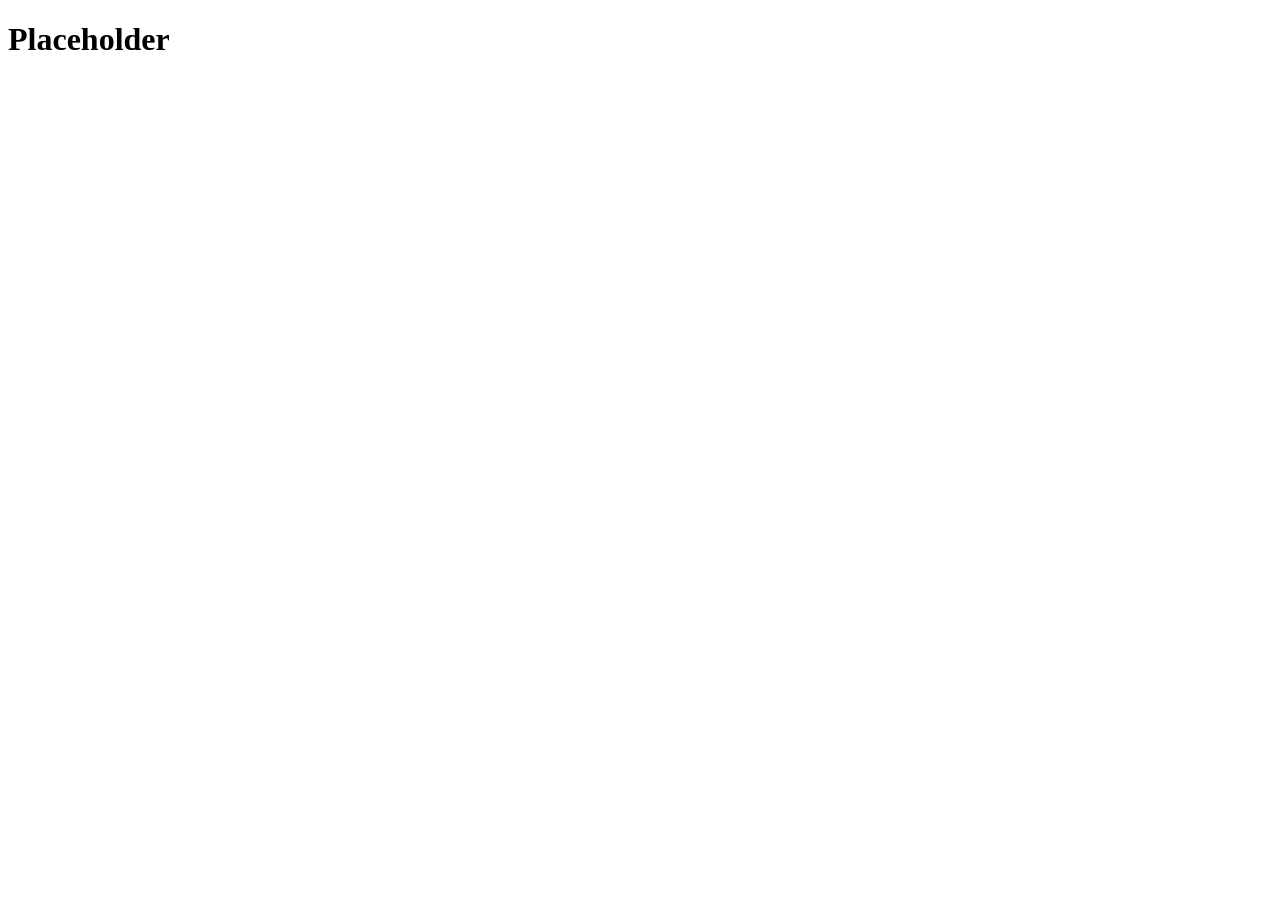
==== src/index.html @ 446369bb "Move index to src folder Moves all the code into a src folder for locallized code." ====
<!DOCTYPE html>
<html lang="en">
    <head>
        <meta charset="UTF-8">
        <meta name="viewport" content="width=device-width, initial-scale=1.0">
        <title>Nebochod</title>
    </head>
    <body>
        <h1>Placeholder</h1>
    </body>
</html>
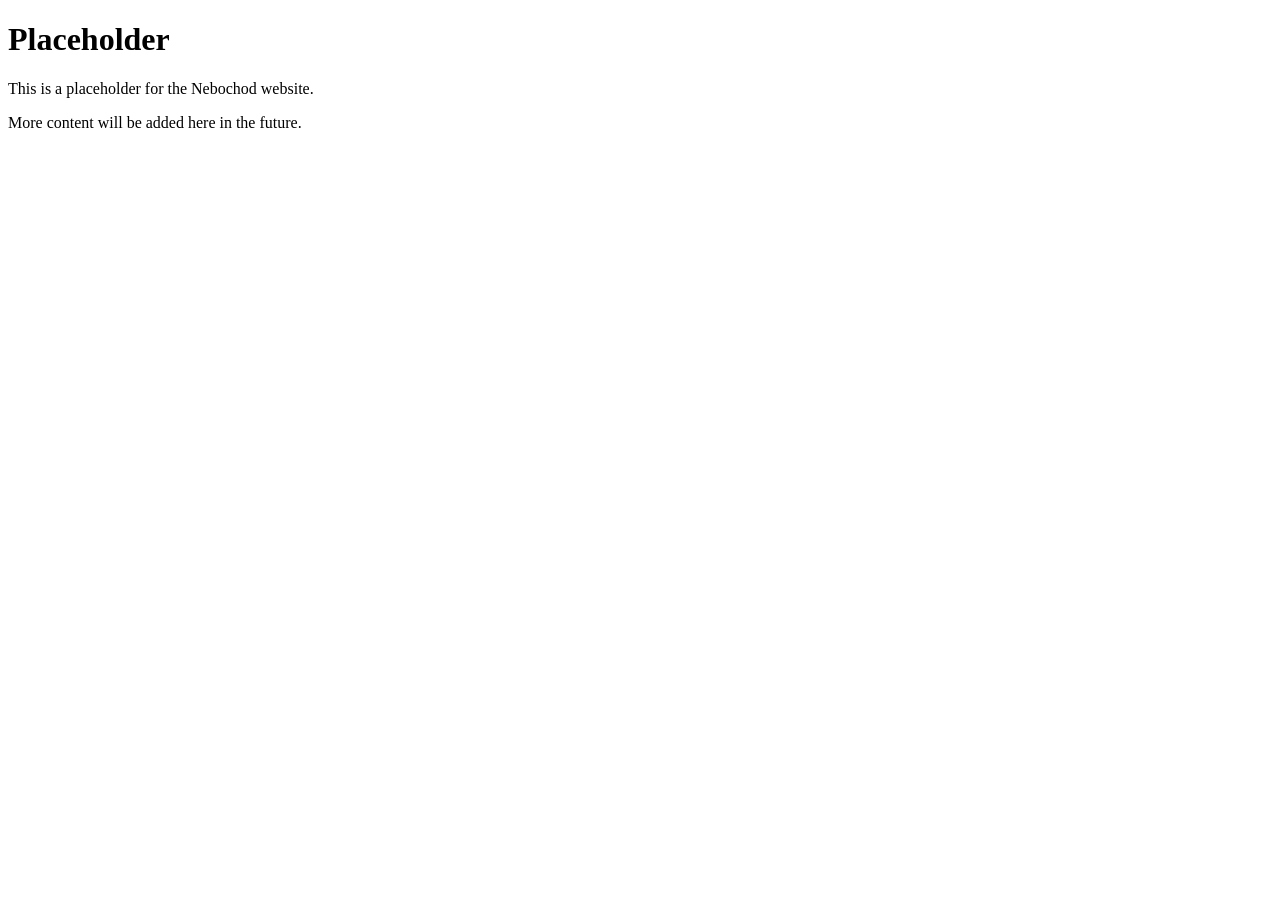
==== commit f8c98723: "Update placeholder page Updates the placeholder page to include some style and more text." ====
--- a/src/index.html
+++ b/src/index.html
@@ -4,8 +4,13 @@
         <meta charset="UTF-8">
         <meta name="viewport" content="width=device-width, initial-scale=1.0">
         <title>Nebochod</title>
+        <link rel="stylesheet" href="styles.css">
     </head>
     <body>
-        <h1>Placeholder</h1>
+        <div class="container">
+            <h1>Placeholder</h1>
+            <p>This is a placeholder for the Nebochod website.</p>
+            <p>More content will be added here in the future.</p>
+        </div>
     </body>
 </html>
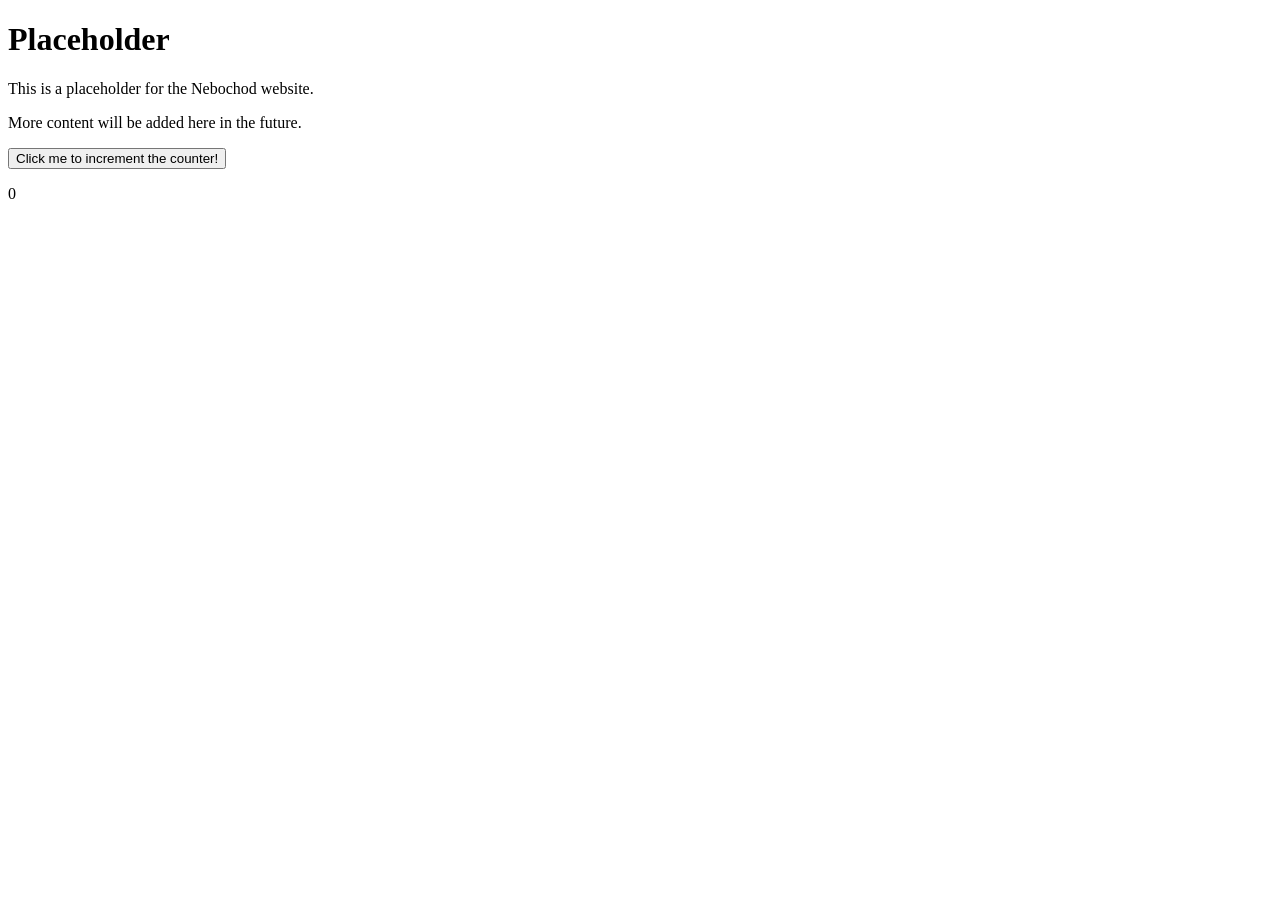
==== commit d55ce8be: "Add javascript file and counter button Adds a javascript file and a button incrementor." ====
--- a/src/index.html
+++ b/src/index.html
@@ -11,6 +11,11 @@
             <h1>Placeholder</h1>
             <p>This is a placeholder for the Nebochod website.</p>
             <p>More content will be added here in the future.</p>
+            <div>
+                <button id="incrementButton">Click me to increment the counter!</button>
+                <p id="counter">0</p>
+            </div>
         </div>
+        <script src="script.js"></script>
     </body>
 </html>
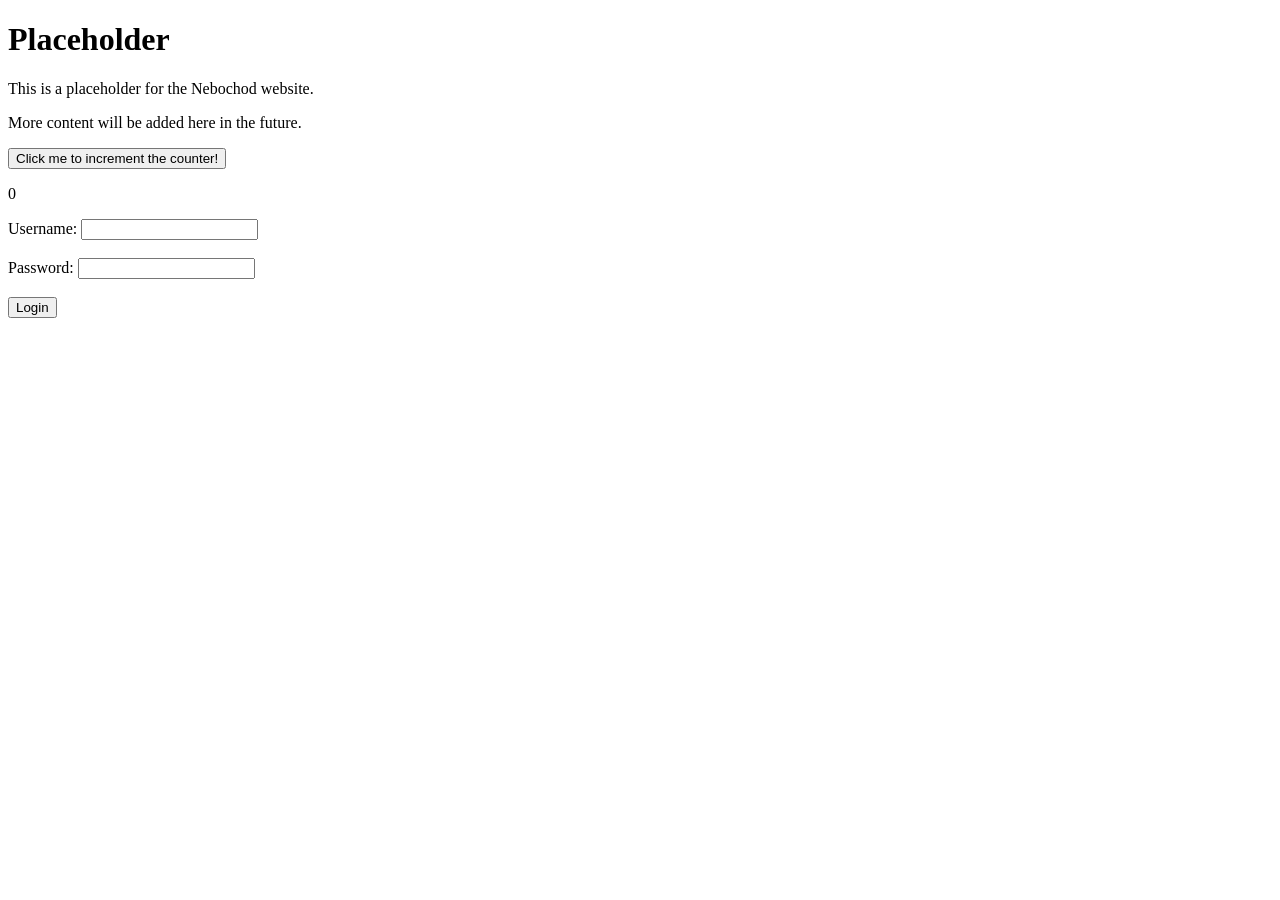
==== commit 8f7074e6: "Add backend and login Connects up to locally hosted backend with simple user login." ====
--- a/src/index.html
+++ b/src/index.html
@@ -16,6 +16,22 @@
                 <p id="counter">0</p>
             </div>
         </div>
+        <form id="login-form">
+            <label>
+                Username:
+                <input type="text" id="username" name="username" required>
+            </label>
+            <br><br>
+            <label>
+                Password:
+                <input type="password" id="password" name="password" required>
+            </label>
+            <br><br>
+            <button type="submit">Login</button>
+        </form>
+        <p id="message"></p>
+        <script src="api.js"></script>
+        <script src="login.js"></script>
         <script src="script.js"></script>
     </body>
 </html>
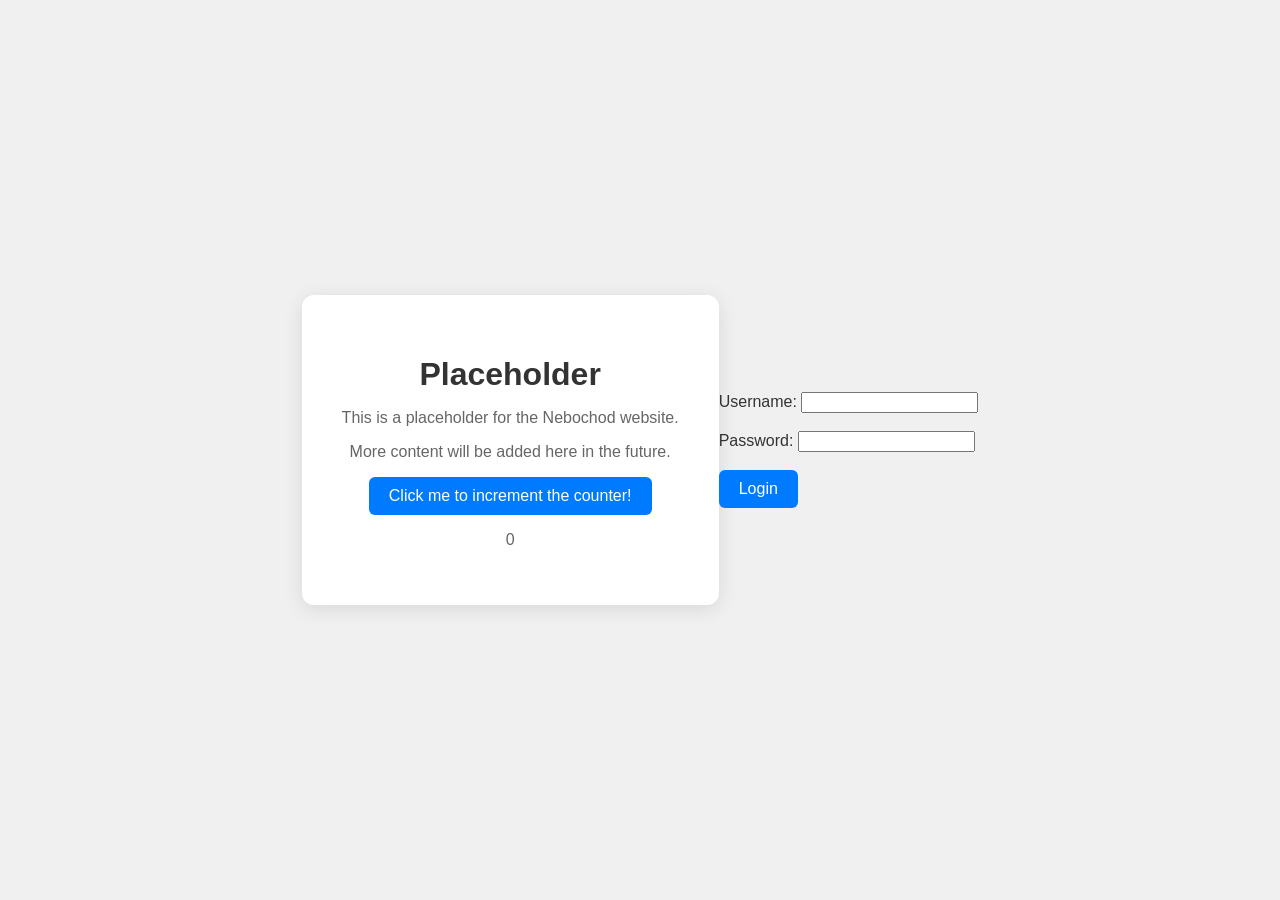
==== commit 5182c111: "Fix style not applying and add profile path Adds API for getting profile information and fixes an is" ====
--- a/src/index.html
+++ b/src/index.html
@@ -4,7 +4,7 @@
         <meta charset="UTF-8">
         <meta name="viewport" content="width=device-width, initial-scale=1.0">
         <title>Nebochod</title>
-        <link rel="stylesheet" href="styles.css">
+        <link rel="stylesheet" href="style.css">
     </head>
     <body>
         <div class="container">
--- a/src/style.css
+++ b/src/style.css
@@ -0,0 +1,41 @@
+body {
+    margin: 0;
+    min-height: 100vh;
+    display: flex;
+    align-items: center;
+    justify-content: center;
+    font-family: Arial, sans-serif;
+    background-color: #f0f0f0;
+    color: #333;
+}
+
+.container {
+    text-align: center;
+    padding: 40px;
+    background-color: #fff;
+    border-radius: 12px;
+    box-shadow: 0 4px 20px rgba(0, 0, 0, 0.1);
+}
+
+h1 {
+    margin-bottom: 10px;
+}
+
+p {
+    color: #666;
+}
+
+button {
+    padding: 10px 20px;
+    font-size: 16px;
+    border: none;
+    border-radius: 6px;
+    background-color: #007BFF;
+    color: #fff;
+    cursor: pointer;
+    transition: background-color 0.3s ease;
+}
+
+button:hover {
+    background-color: #0056b3;
+}
